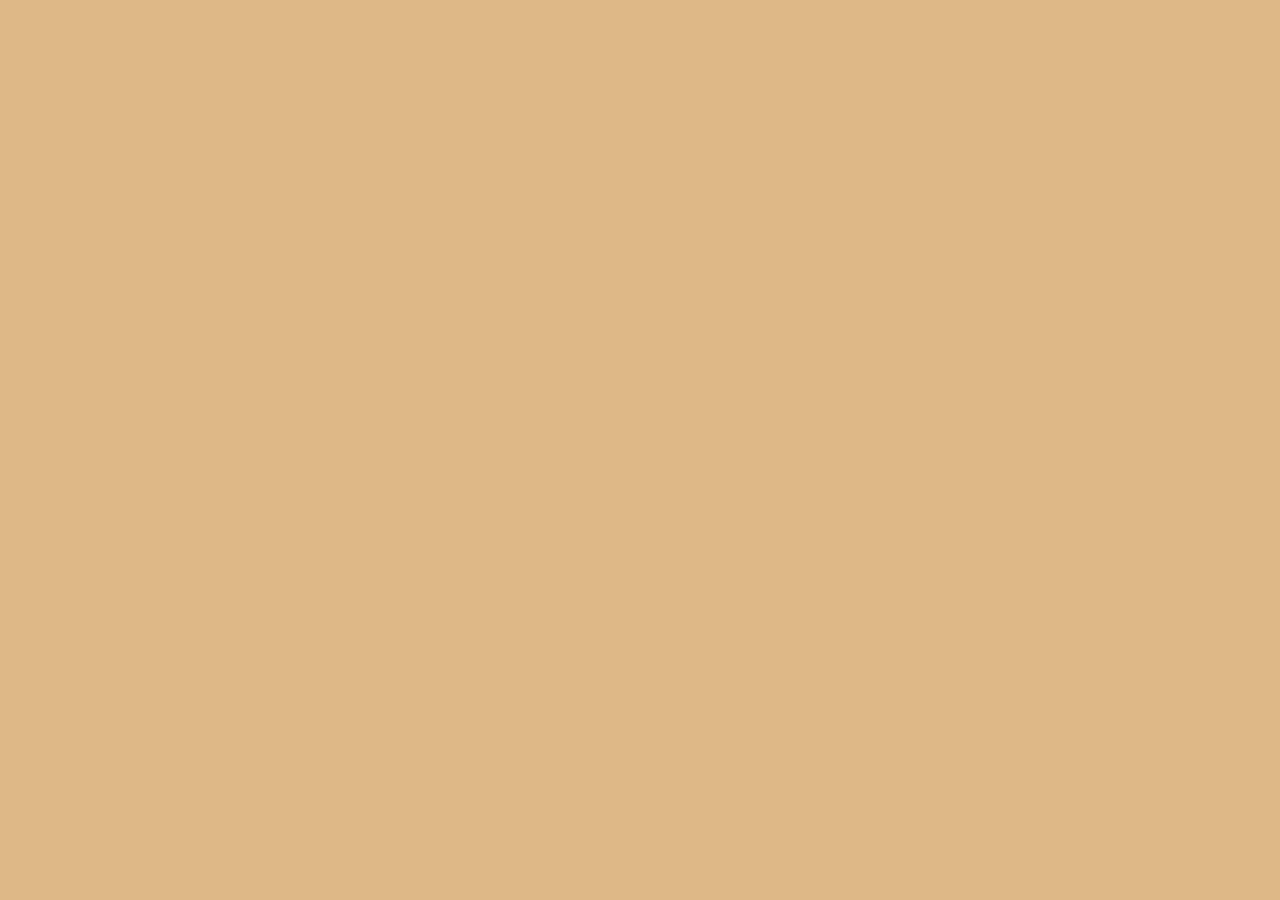
==== index.html @ 327a30d9 "init: add file html and css" ====
<!DOCTYPE html>
<html lang="en">
<head>
    <meta charset="UTF-8">
    <meta http-equiv="X-UA-Compatible" content="IE=edge">
    <meta name="viewport" content="width=device-width, initial-scale=1.0">
    <link rel="stylesheet" href="style.css">
    <title>CV-html</title>
</head>
<body>
    
</body>
</html>
---- style.css ----
body{
	background-color: burlywood;
}
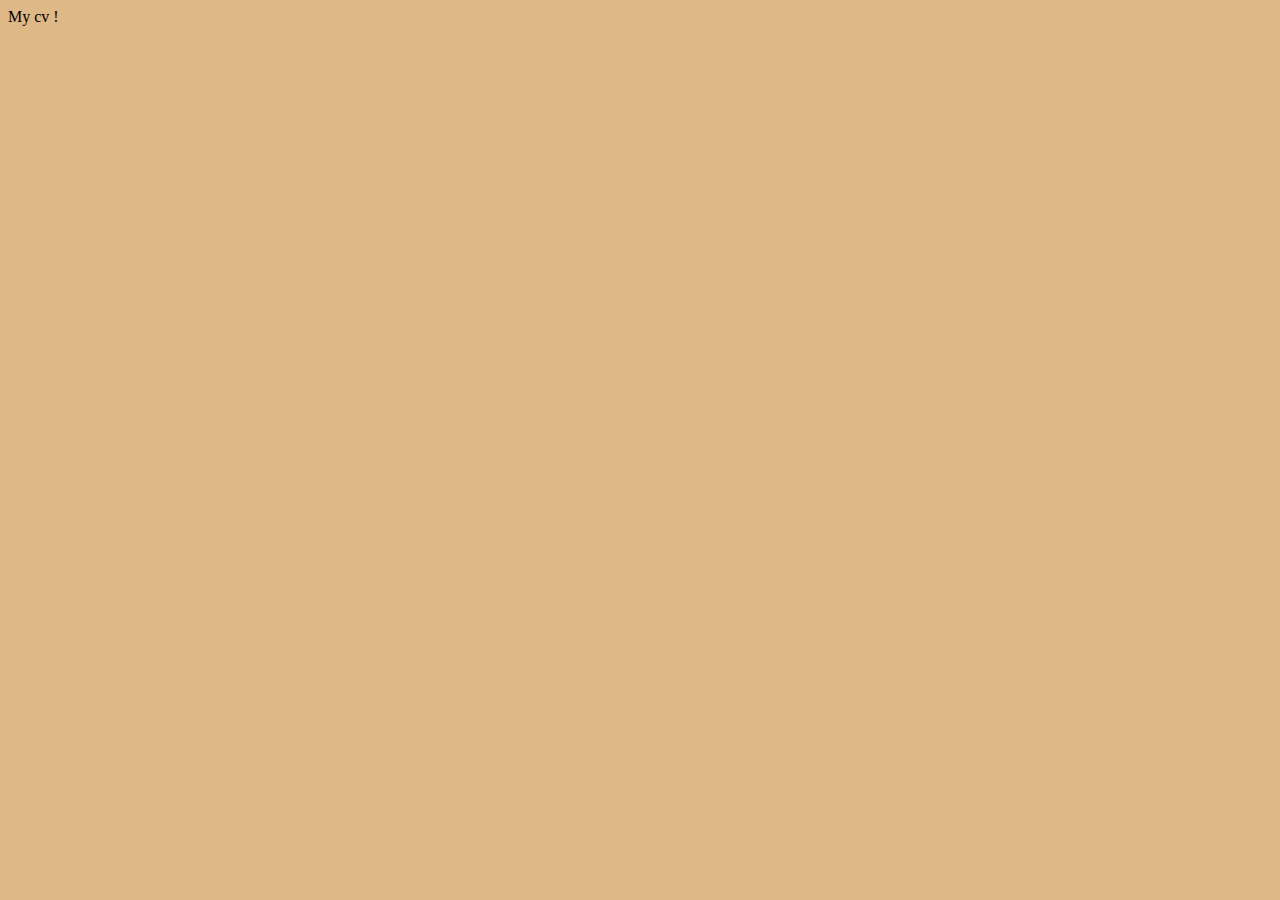
==== commit 50ede8f4: "init: add cv line" ====
--- a/index.html
+++ b/index.html
@@ -8,6 +8,6 @@
     <title>CV-html</title>
 </head>
 <body>
-    
+    <div>My cv !</div>
 </body>
-</html>+</html>
